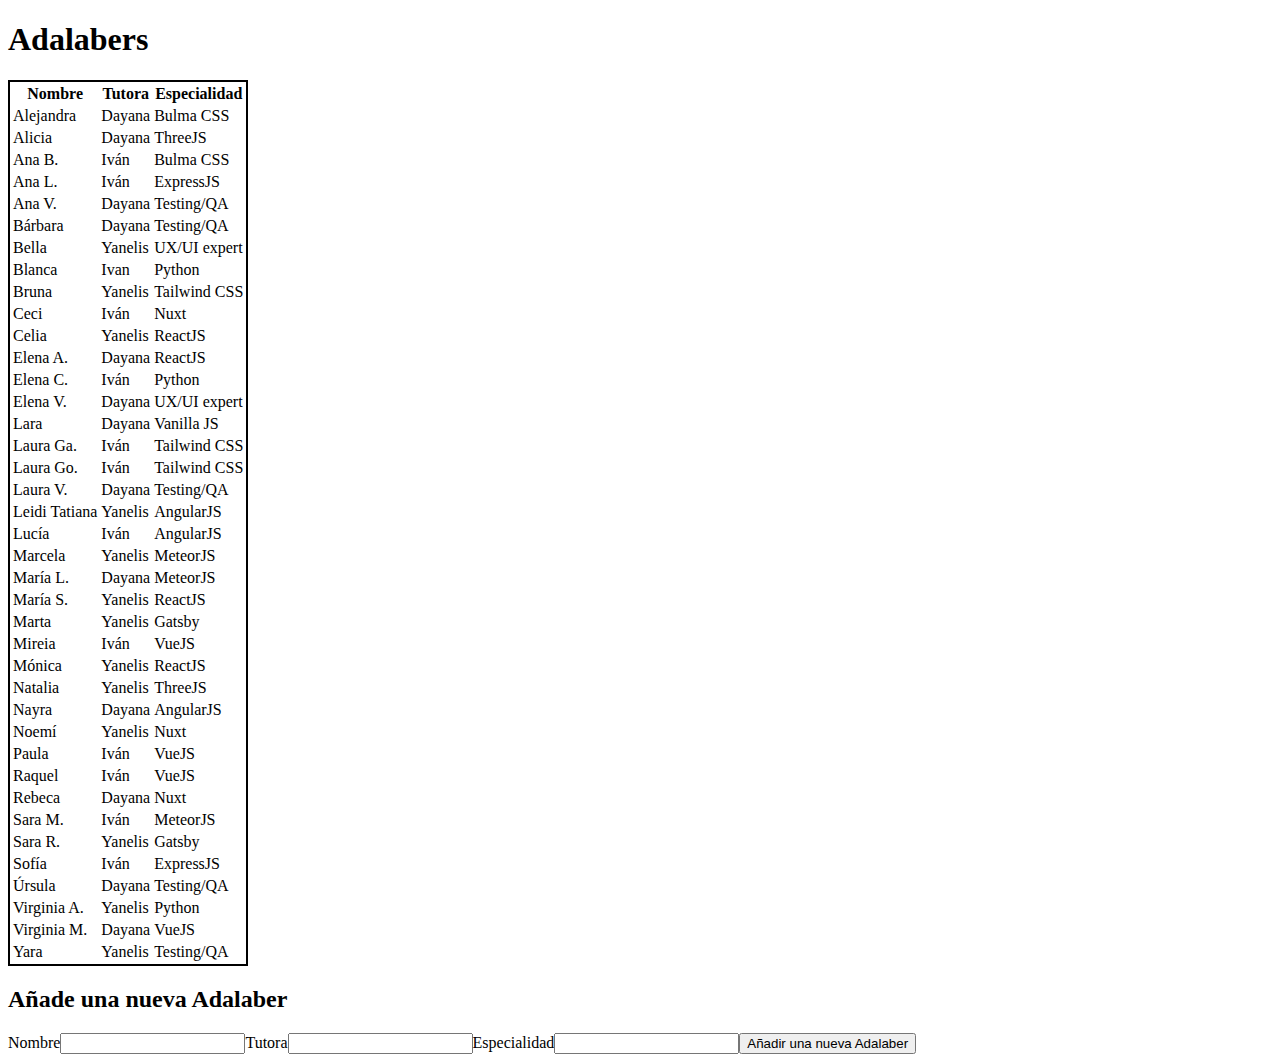
==== docs/index.html @ c1f44cb8 "Publish in GitHub Pages" ====
<!doctype html><html lang="en"><head><meta charset="utf-8"/><link rel="icon" href="./favicon.ico"/><meta name="viewport" content="width=device-width,initial-scale=1"/><title>React App</title><script defer="defer" src="./static/js/main.36bea32a.js"></script><link href="./static/css/main.6766bef9.css" rel="stylesheet"></head><body><div id="root"></div></body></html>
---- docs/static/css/main.6766bef9.css ----
:root{box-sizing:border-box;margin:0;padding:0}.table{border:2px solid #000}
/*# sourceMappingURL=main.6766bef9.css.map*/
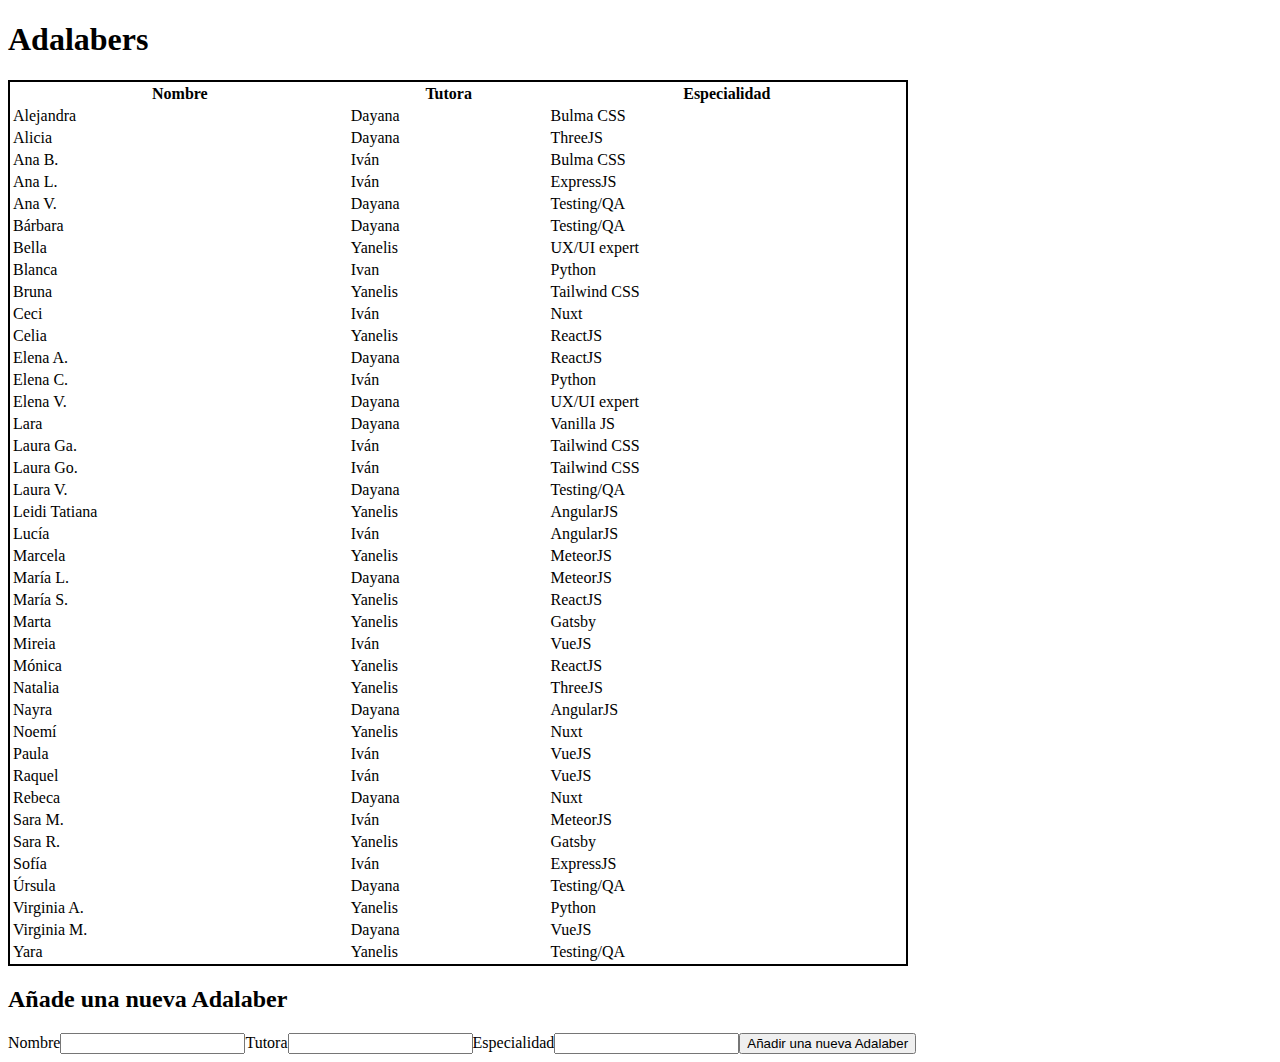
==== commit 4bc28dfb: "Publish in GitHub Pages" ====
--- a/docs/index.html
+++ b/docs/index.html
@@ -1 +1 @@
-<!doctype html><html lang="en"><head><meta charset="utf-8"/><link rel="icon" href="./favicon.ico"/><meta name="viewport" content="width=device-width,initial-scale=1"/><title>React App</title><script defer="defer" src="./static/js/main.36bea32a.js"></script><link href="./static/css/main.6766bef9.css" rel="stylesheet"></head><body><div id="root"></div></body></html>+<!doctype html><html lang="en"><head><meta charset="utf-8"/><link rel="icon" href="./favicon.ico"/><meta name="viewport" content="width=device-width,initial-scale=1"/><title>React App</title><script defer="defer" src="./static/js/main.f6995ed8.js"></script><link href="./static/css/main.f51d81c0.css" rel="stylesheet"></head><body><div id="root"></div></body></html>--- a/docs/static/css/main.f51d81c0.css
+++ b/docs/static/css/main.f51d81c0.css
@@ -0,0 +1,2 @@
+:root{box-sizing:border-box;margin:0;padding:0}.table{border:2px solid #000;width:100vh}
+/*# sourceMappingURL=main.f51d81c0.css.map*/